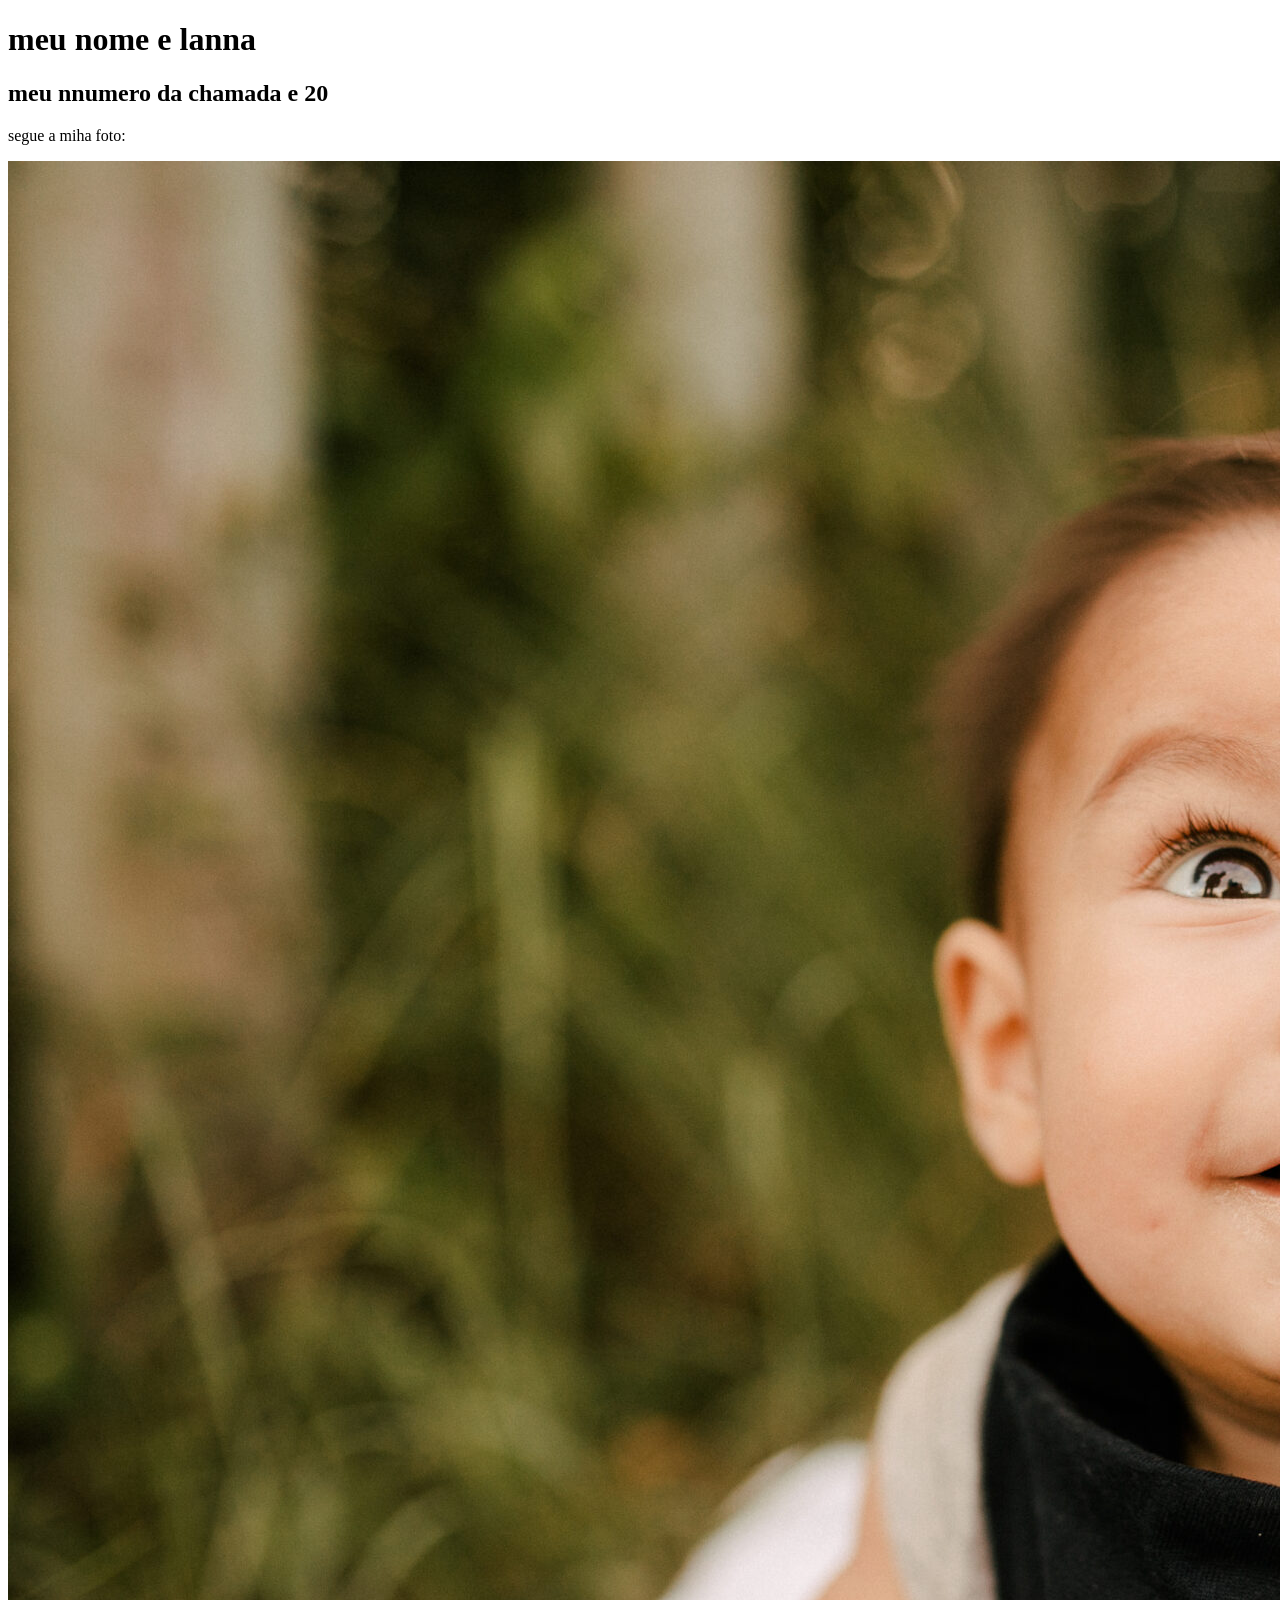
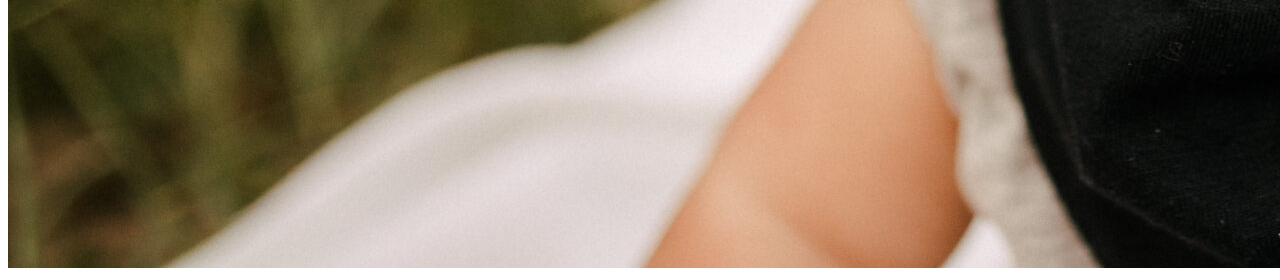
==== index.html @ 077903dd "hhuj" ====
<!DOCTYPE html>
<html lang="pt">
<head>
    <meta charset="UTF-8">
    <meta name="viewport" content="width=device-width, initial-scale=1.0">
    <title>bolo de chocolate</title>
</head>
<body>
  <h1>meu nome e lanna</h1>  
<h2>meu nnumero da chamada e 20</h2>
<p>segue a miha foto:</p>
<img src="./como-ter-fotos-mais-nitidas-scaled.jpg" alt="foto da lanna">
    </u>
</body>
</html>
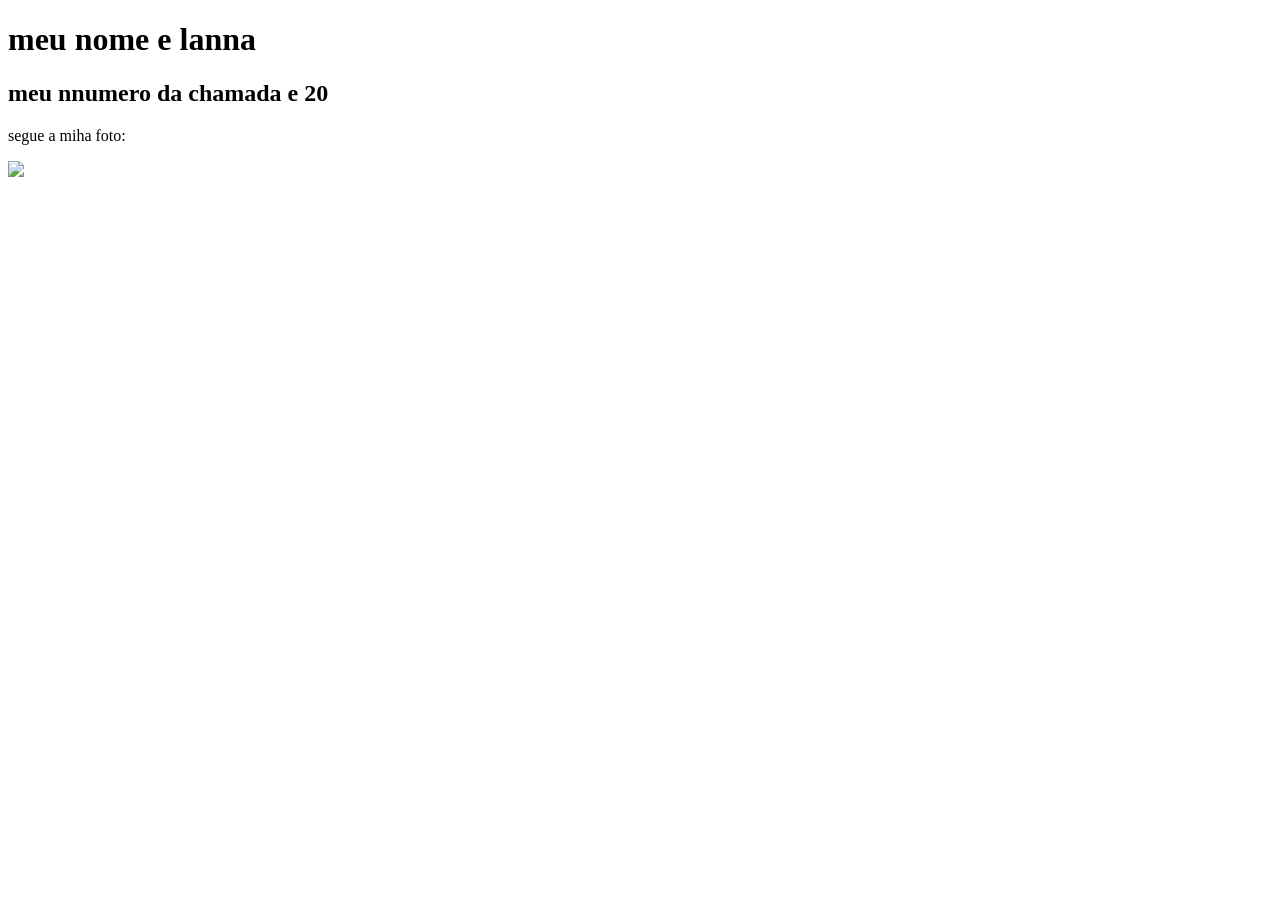
==== commit bc9f4006: "gjvvjg" ====
--- a/index.html
+++ b/index.html
@@ -6,10 +6,10 @@
     <title>bolo de chocolate</title>
 </head>
 <body>
-  <h1>meu nome e lanna</h1>  
+  <h1 class="nomes">meu nome e lanna</h1>  
 <h2>meu nnumero da chamada e 20</h2>
 <p>segue a miha foto:</p>
-<img src="./como-ter-fotos-mais-nitidas-scaled.jpg" alt="foto da lanna">
+<img src="https://mail.google.com/mail/u/0?ui=2&ik=02eb64bbe3&attid=0.1&permmsgid=msg-f:1861096823580310393&th=19d3f1b3561cbb79&view=att&disp=safe&realattid=19d3f1a7e3ebb0165521&zw"=alt="foto da lanna">
     </u>
 </body>
 </html>
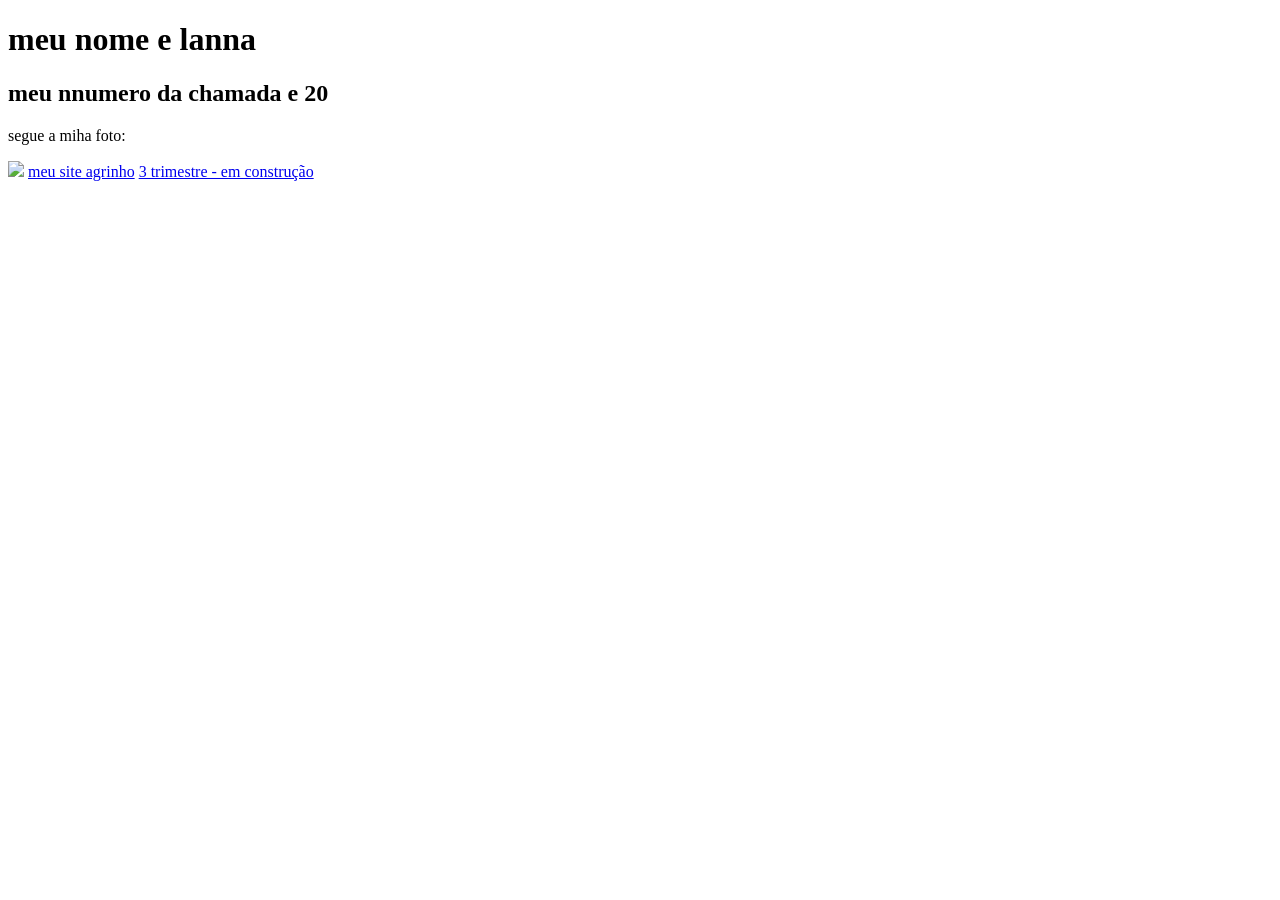
==== commit ba3e7403: ".." ====
--- a/index.html
+++ b/index.html
@@ -4,12 +4,19 @@
     <meta charset="UTF-8">
     <meta name="viewport" content="width=device-width, initial-scale=1.0">
     <title>bolo de chocolate</title>
+    <link rel="stylesheet" href="style.css">
 </head>
 <body>
+
+
+<div>
+
   <h1 class="nomes">meu nome e lanna</h1>  
 <h2>meu nnumero da chamada e 20</h2>
 <p>segue a miha foto:</p>
-<img src="https://mail.google.com/mail/u/0?ui=2&ik=02eb64bbe3&attid=0.1&permmsgid=msg-f:1861096823580310393&th=19d3f1b3561cbb79&view=att&disp=safe&realattid=19d3f1a7e3ebb0165521&zw"=alt="foto da lanna">
-    </u>
+</div>
+<img class="foto" src="https://mail.google.com/mail/u/0?ui=2&ik=02eb64bbe3&attid=0.1&permmsgid=msg-f:1863634279085526898&th=19dcf580bc224f72&view=att&disp=safe&realattid=19dcf5468bdddb6ec0f1&zw"=alt="foto da lanna">
+<a href="./agrinho.html">meu site agrinho</a>
+<a href="#">3 trimestre - em construção</a>
 </body>
 </html>
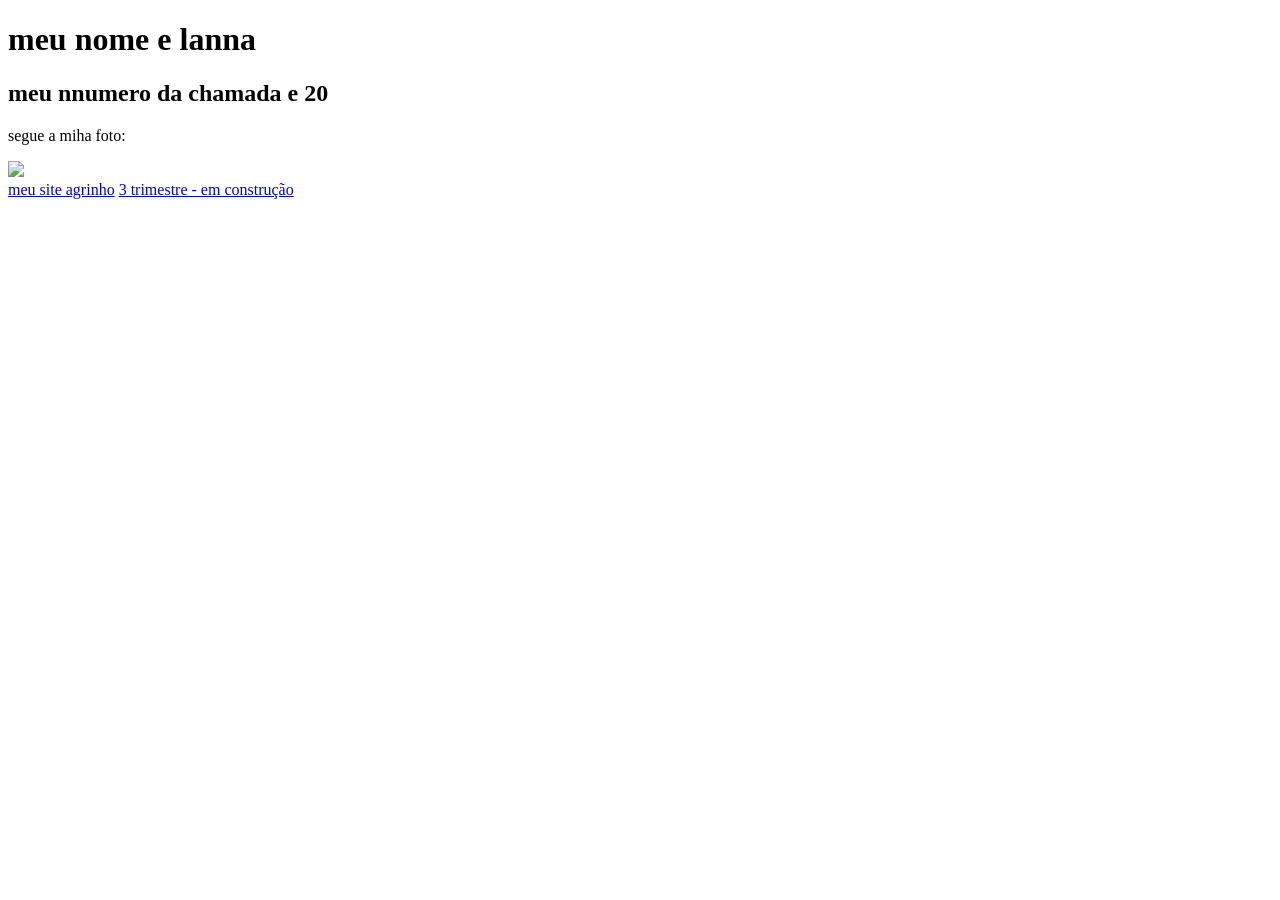
==== commit 3f354856: ",," ====
--- a/index.html
+++ b/index.html
@@ -7,16 +7,16 @@
     <link rel="stylesheet" href="style.css">
 </head>
 <body>
-
-
 <div>
-
   <h1 class="nomes">meu nome e lanna</h1>  
 <h2>meu nnumero da chamada e 20</h2>
 <p>segue a miha foto:</p>
 </div>
 <img class="foto" src="https://mail.google.com/mail/u/0?ui=2&ik=02eb64bbe3&attid=0.1&permmsgid=msg-f:1863634279085526898&th=19dcf580bc224f72&view=att&disp=safe&realattid=19dcf5468bdddb6ec0f1&zw"=alt="foto da lanna">
+<div>
 <a href="./agrinho.html">meu site agrinho</a>
 <a href="#">3 trimestre - em construção</a>
+</div>
 </body>
+
 </html>
